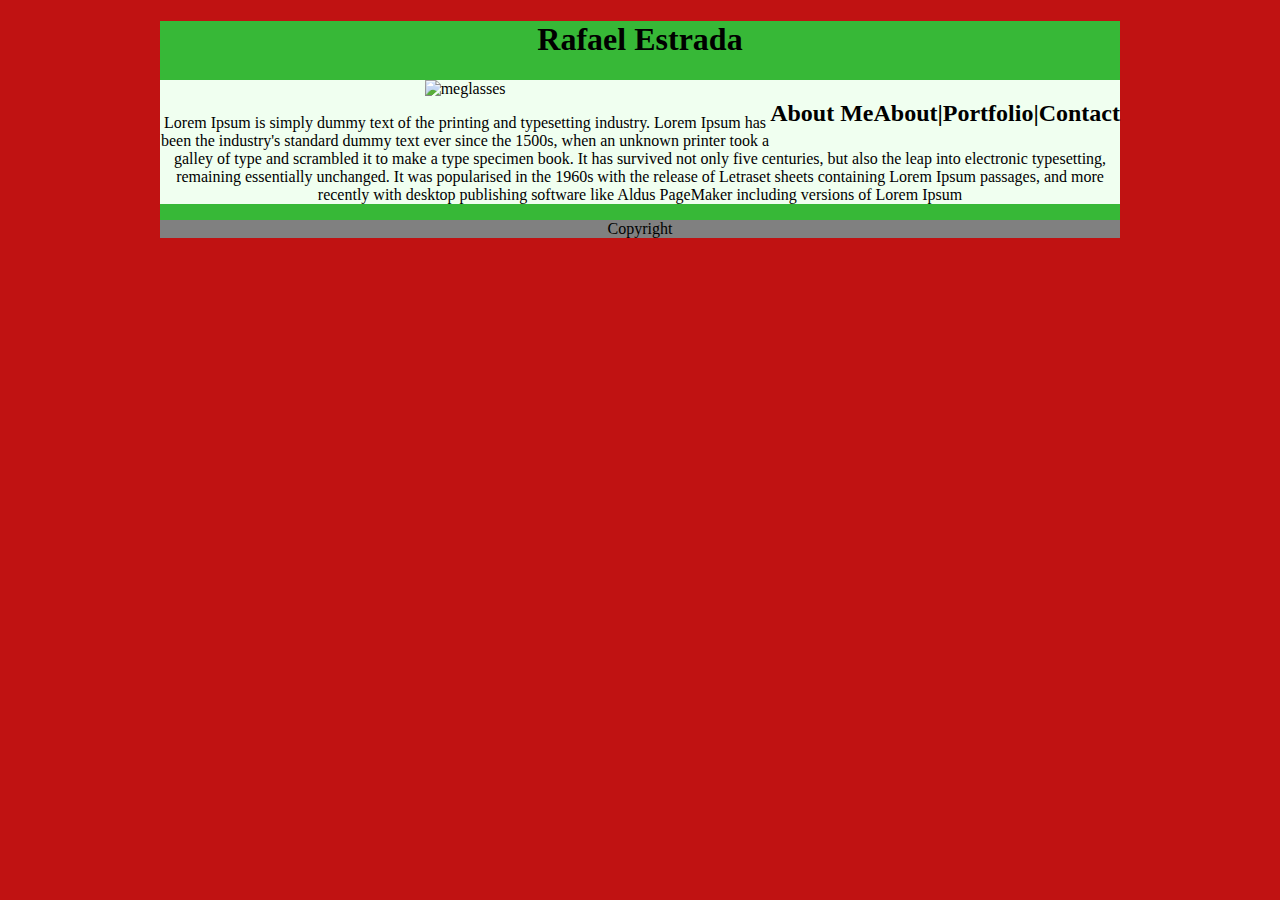
==== index.html @ 5a826267 "first commit" ====
<!DOCTYPE html>
<html lang="en">
<head>
    <meta charset="UTF-8">
   
    <title>MYPORTFOLIO</title>
    <link rel="stylesheet" type="text/css" href="style.css">
    
</head>
<body>
    <div id="container">
        
        
        <div id="content">
            <div id="nav">
                <h1>Rafael Estrada </h1>
                <h2>About|Portfolio|Contact</h2>

                </div>
                <div id="main">
                    
                    <h2>About Me</h2>
                    <img src="pictures/meglasses.jpg" alt="meglasses">
                  
                   

                    
                    <p>Lorem Ipsum is simply dummy text of the printing and typesetting industry. Lorem Ipsum has been the industry's standard dummy text ever since the 1500s, when an unknown printer took a galley of type and scrambled it to make a type specimen book. It has survived not only five centuries, but also the leap into electronic typesetting, remaining essentially unchanged. It was popularised in the 1960s with the release of Letraset sheets containing Lorem Ipsum passages, and more recently with desktop publishing software like Aldus PageMaker including versions of Lorem Ipsum</p>

                </div>
               <div id="footer" >
                   Copyright
               </div>

            </div>              











    
</body>
</html>
---- style.css ----
body{
   background-color: rgb(192, 18, 18);
   margin: 0;
   padding: 0;
   
  

 } 
 
 
 
 
 
 #container {
   width: 960px;
   margin: 0 auto;
   
    
    
   background: #0000ffa2;
  /* margin-right: 50px;
  margin-left: 50px; */
  
    
  

 } 
 #container h2{
   float: right;
   
 }   

    
  
    
 
 
 #main {
   

  background-color: honeydew;
 

 
  
  

  
}


#content {
  background-color: rgb(55, 184, 55);
 
 text-align: center;
 
 
 
  

  
}
#footer{
  background-color: gray;


}
#image{
  height: 20px;
  widows: 20px;
  float: left;

}
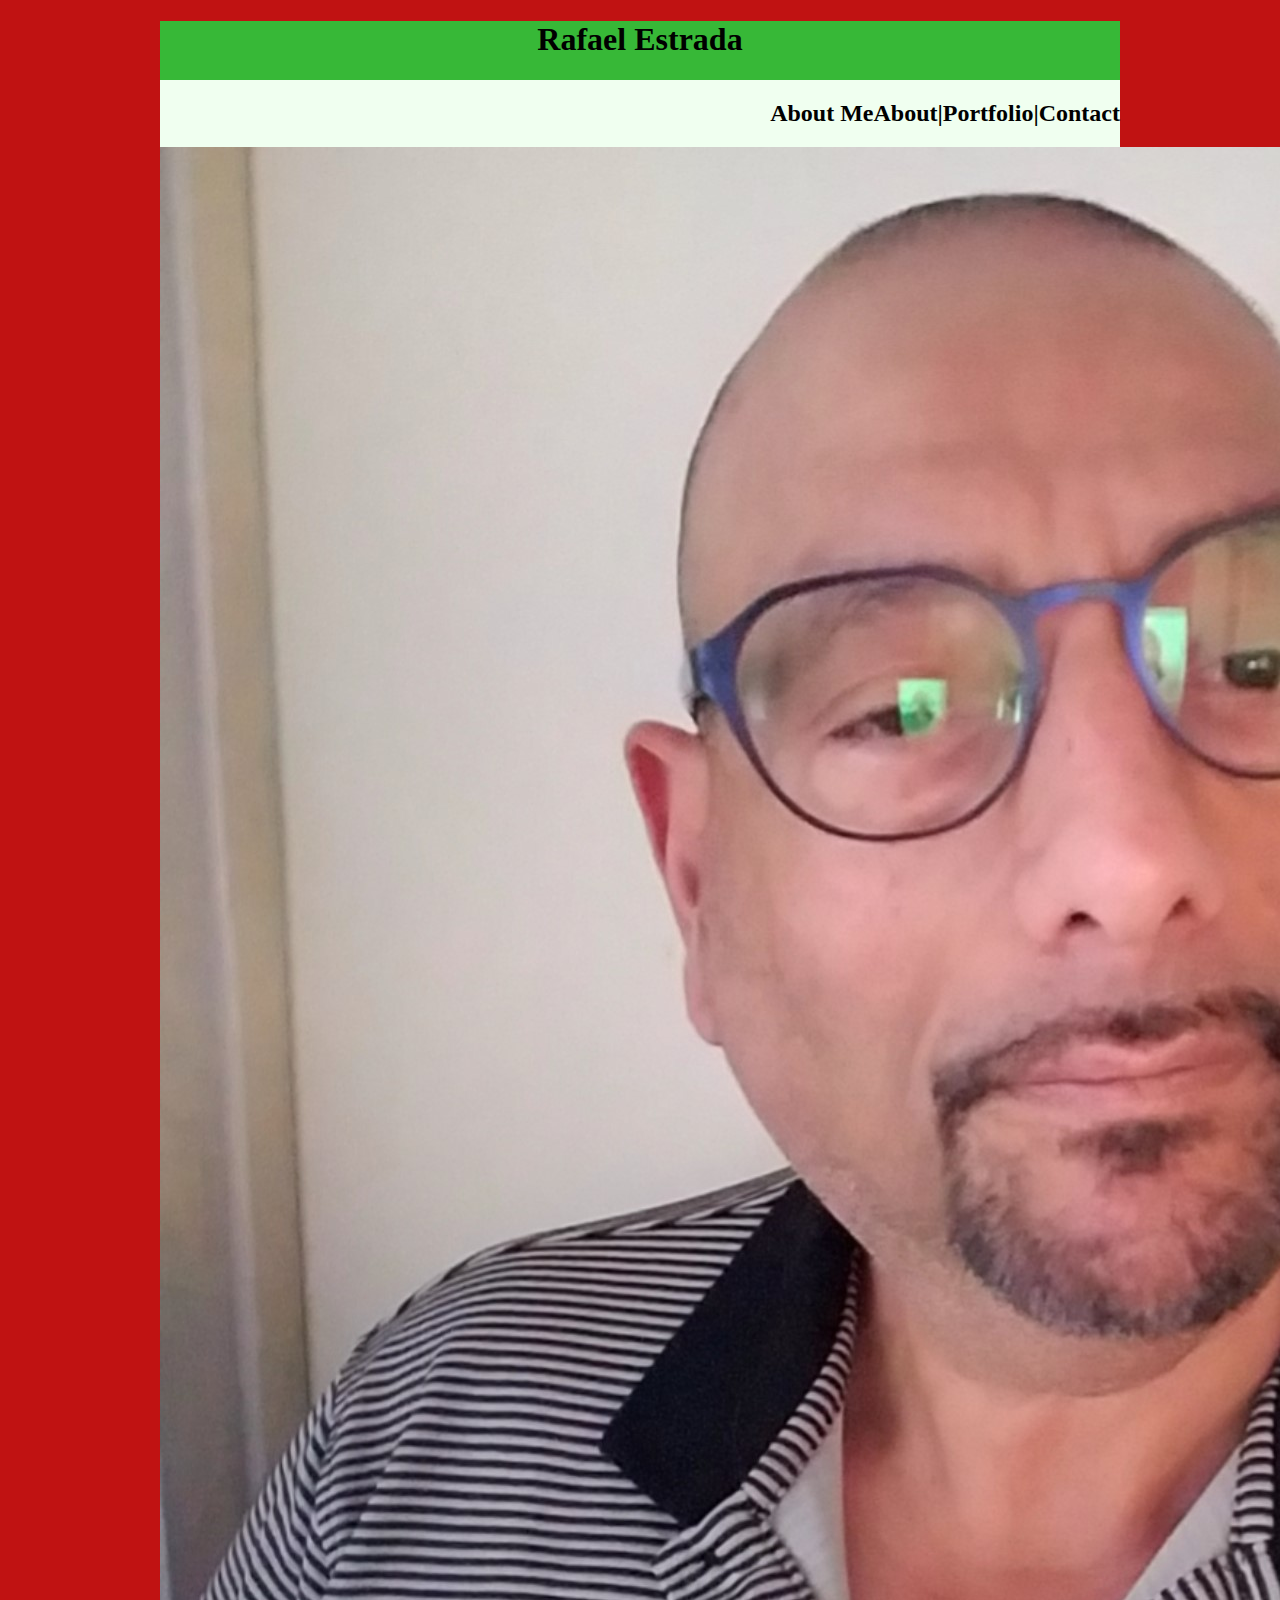
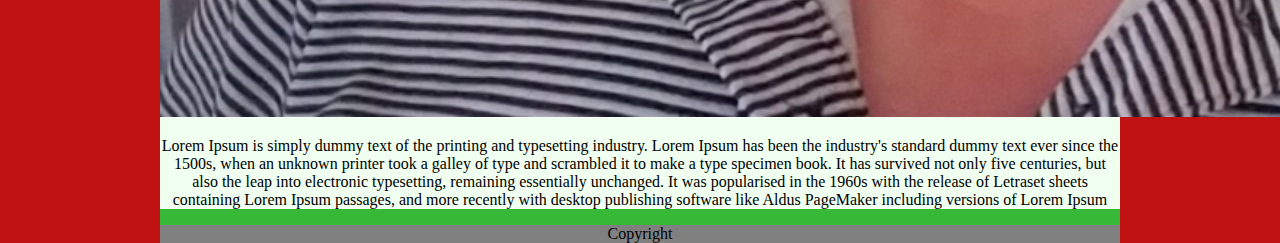
==== commit db733fa4: "fixed image" ====
--- a/index.html
+++ b/index.html
@@ -20,7 +20,7 @@
                 <div id="main">
                     
                     <h2>About Me</h2>
-                    <img src="pictures/meglasses.jpg" alt="meglasses">
+                    <img src="./meglasses.jpg" alt="meglasses">
                   
                    
 
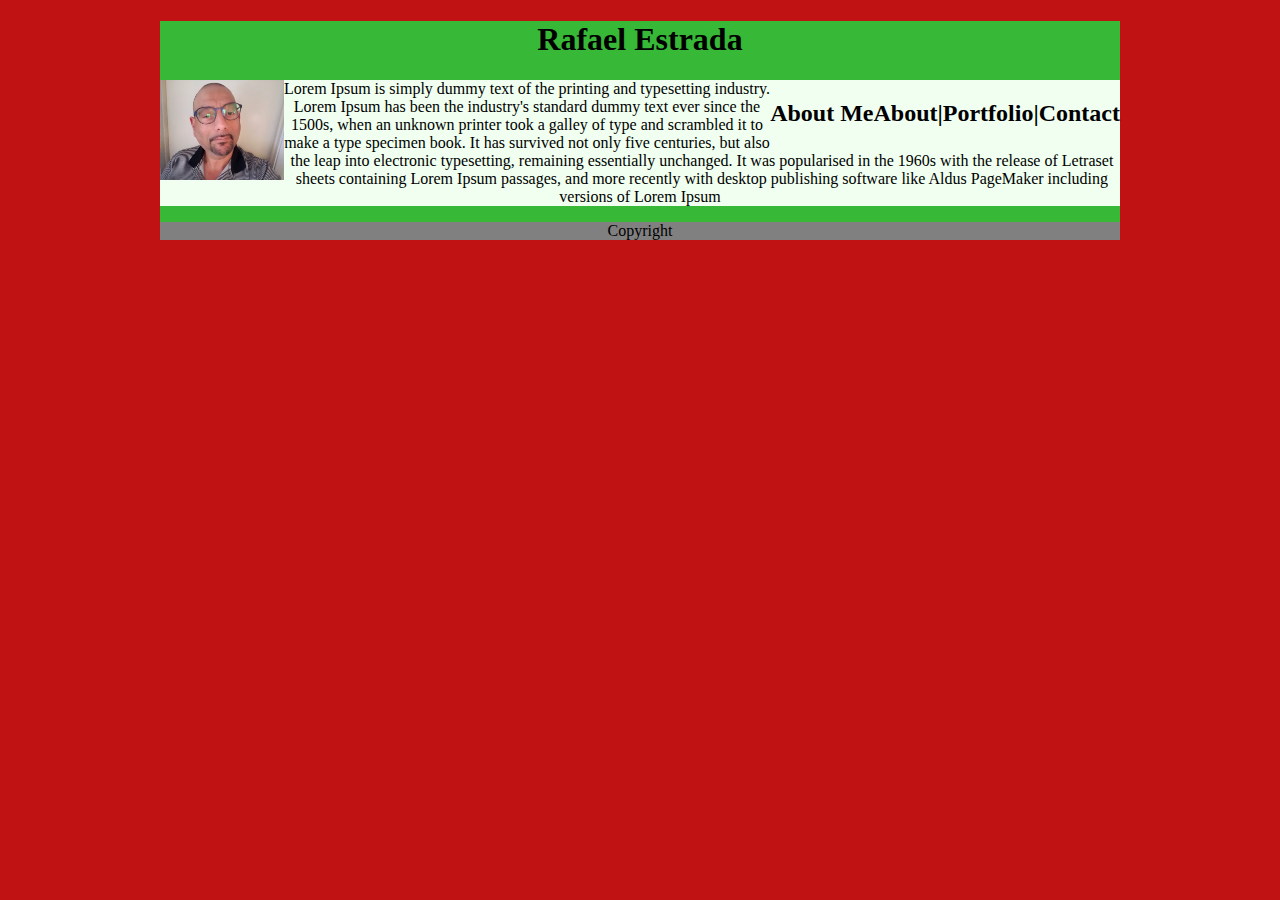
==== commit e1d079b0: "fixed image size" ====
--- a/index.html
+++ b/index.html
@@ -20,7 +20,7 @@
                 <div id="main">
                     
                     <h2>About Me</h2>
-                    <img src="./meglasses.jpg" alt="meglasses">
+                    <img id="image" src="./meglasses.jpg" alt="meglasses">
                   
                    
 
--- a/style.css
+++ b/style.css
@@ -67,8 +67,8 @@
 
 }
 #image{
-  height: 20px;
-  widows: 20px;
+  height: 100px;
+  widows: 100px;
   float: left;
 
 }
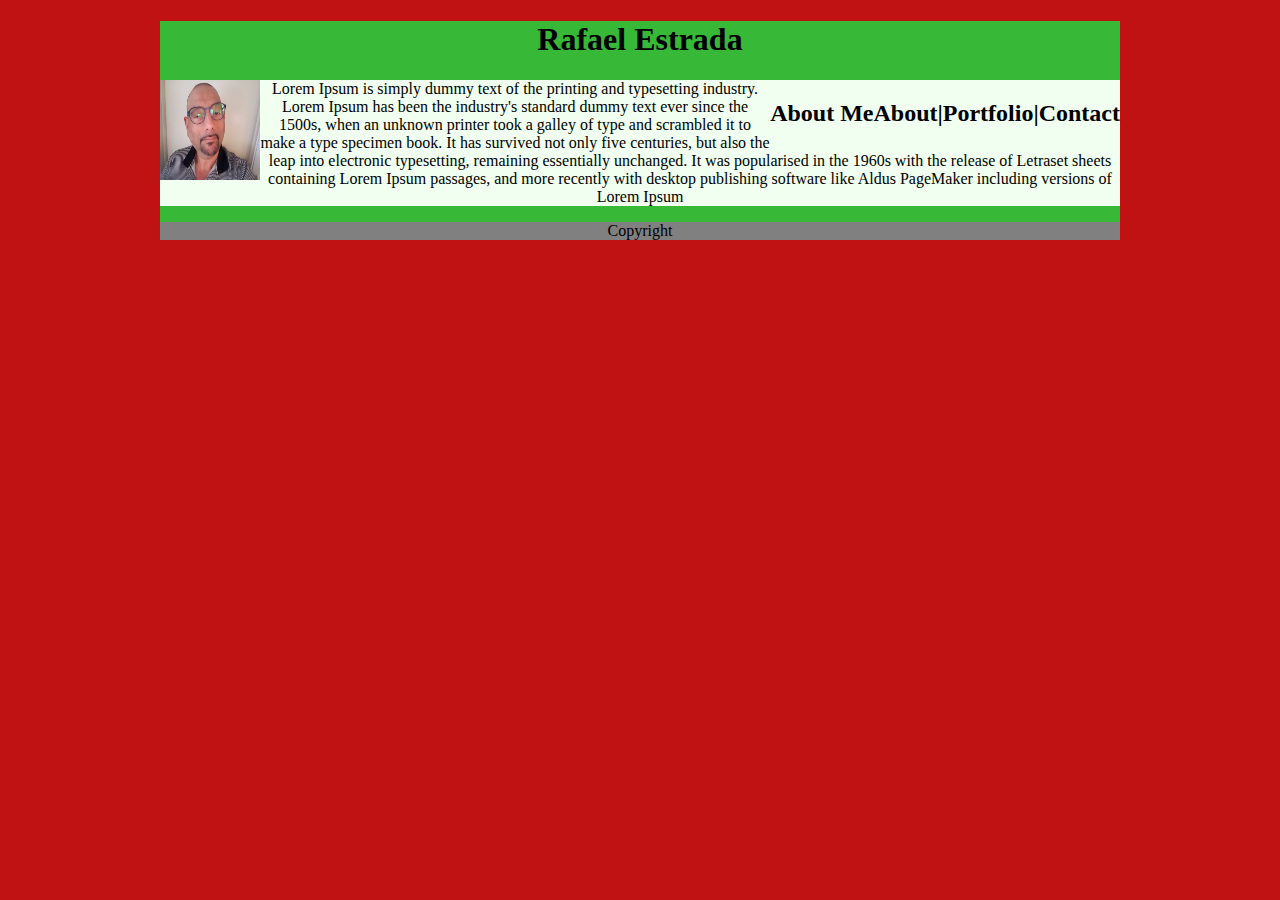
==== commit 2d53cea8: "fixed formatting" ====
--- a/index.html
+++ b/index.html
@@ -1,49 +1,37 @@
 <!DOCTYPE html>
 <html lang="en">
-<head>
-    <meta charset="UTF-8">
-   
+  <head>
+    <meta charset="UTF-8" />
+
     <title>MYPORTFOLIO</title>
-    <link rel="stylesheet" type="text/css" href="style.css">
-    
-</head>
-<body>
+    <link rel="stylesheet" type="text/css" href="style.css" />
+  </head>
+  <body>
     <div id="container">
-        
-        
-        <div id="content">
-            <div id="nav">
-                <h1>Rafael Estrada </h1>
-                <h2>About|Portfolio|Contact</h2>
-
-                </div>
-                <div id="main">
-                    
-                    <h2>About Me</h2>
-                    <img id="image" src="./meglasses.jpg" alt="meglasses">
-                  
-                   
-
-                    
-                    <p>Lorem Ipsum is simply dummy text of the printing and typesetting industry. Lorem Ipsum has been the industry's standard dummy text ever since the 1500s, when an unknown printer took a galley of type and scrambled it to make a type specimen book. It has survived not only five centuries, but also the leap into electronic typesetting, remaining essentially unchanged. It was popularised in the 1960s with the release of Letraset sheets containing Lorem Ipsum passages, and more recently with desktop publishing software like Aldus PageMaker including versions of Lorem Ipsum</p>
-
-                </div>
-               <div id="footer" >
-                   Copyright
-               </div>
-
-            </div>              
-
-
-
-
-
-
-
-
-
-
-
-    
-</body>
-</html>+      <div id="content">
+        <div id="nav">
+          <h1>Rafael Estrada</h1>
+          <h2>About|Portfolio|Contact</h2>
+        </div>
+        <div id="main">
+          <h2>About Me</h2>
+          <img id="image" src="./meglasses.jpg" alt="meglasses" />
+          <p>
+            Lorem Ipsum is simply dummy text of the printing and typesetting
+            industry. Lorem Ipsum has been the industry's standard dummy text
+            ever since the 1500s, when an unknown printer took a galley of type
+            and scrambled it to make a type specimen book. It has survived not
+            only five centuries, but also the leap into electronic typesetting,
+            remaining essentially unchanged. It was popularised in the 1960s
+            with the release of Letraset sheets containing Lorem Ipsum passages,
+            and more recently with desktop publishing software like Aldus
+            PageMaker including versions of Lorem Ipsum
+          </p>
+        </div>
+        <div id="footer">
+          Copyright
+        </div>
+      </div>
+    </div>
+  </body>
+</html>
--- a/style.css
+++ b/style.css
@@ -68,7 +68,7 @@
 }
 #image{
   height: 100px;
-  widows: 100px;
+  width: 100px;
   float: left;
 
 }
